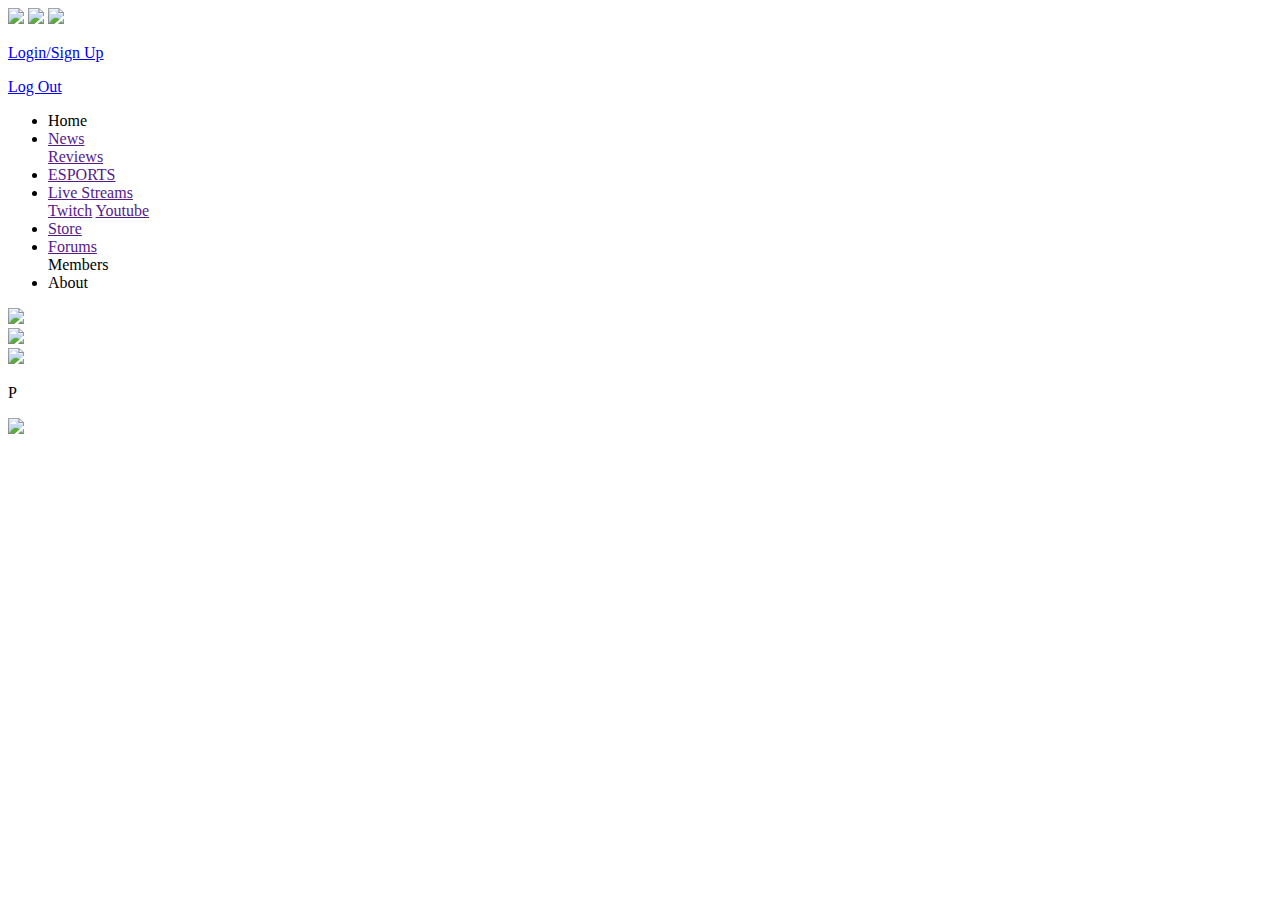
==== src/main/resources/templates/index.html @ ce1f58f8 "Current state of Nitrouz Studiouz" ====
<!DOCTYPE html>
<html lang="en"  xmlns:th="http://www.thymeleaf.org">
<head>
  <meta charset="UTF-8">
  <title>Nitrouz Studioz Homepage</title>
  <link rel="stylesheet" href="/css/main.css">
</head>
<body class="pages">
<header>
  <div id="heading">
    <img src="/images/Nitrouz_Studioz.png" id="Nit_Studioz">
    <img class="footerImage" src="/images/twitter.png">
    <img class="footerImage" src="/images/twitch.png">
    <div id="login_logout">
      <p th:if="${loggedOut}" id="loginLink"><a href="/signup">Login/Sign Up</a></p>
      <div th:if="${loggedIn}" id="logoutLink">
        <p id="profile_name" th:text="${profileEntity.getProfileName()}"></p>
        <a href="/logOut">Log Out</a>
      </div>
    </div>
  </div>
  <nav>
    <ul id="nav">
      <li class="navbar active"><a th:href="${loggedOut} ? '/' : '/LoggedInUser/index'">Home</a></li>
      <li class="navbar">
        <div class="dropdown">
          <a href="">News</a>
          <div class="dropdown_content">
            <a href="">Reviews</a>
          </div>
        </div>
      </li>
      <li class="navbar"><a href="">ESPORTS</a></li>
      <li class="navbar">
        <div class="dropdown">
          <a href="">Live Streams</a>
          <div class="dropdown_content">
            <a href="">Twitch</a>
            <a href="">Youtube</a>
          </div>
        </div>
      </li>
      <li class="navbar"><a href="">Store</a></li>
      <li class="navbar">
        <div class="dropdown">
          <a href="">Forums</a>
          <div class="dropdown_content">
            <a th:href="${loggedOut} ? '/members' : '/LoggedInUser/members'">Members</a>
          </div>
        </div>
      </li>
      <li class="navbar"><a th:href="${loggedOut} ? '/about' : '/LoggedInUser/about'">About</a></li>
    </ul>
  </nav>
</header>
<div id="grid-container">
  <div class="gridItem1">
    <img src="/images/Halo_Infinite.jpg" class="image">
  </div>
  <div class="gridItem2">
    <img src="/images/Cyberank.jpg" class="image">
  </div>
  <div class="gridItem3">
    <img src="/images/Gaming.jpg" class="image">
  </div>
  <div class="gridItem4">
    <p>P</p>
  </div>
  <div class="gridItem5">
    <img src="/images/Re_reckoning.gif" class="image">
  </div>
  <div class="gridItem6">
    <iframe id="iframe" width="883" height="415" src="https://www.youtube.com/embed/HV2LVEPrKGs"
            frameborder="0" allow="accelerometer; autoplay; encrypted-media; gyroscope; picture-in-picture" allowfullscreen>
    </iframe>
  </div>
  <div class="gridItem7">
    <footer th:replace="fragments/footer.html :: footer"></footer>
  </div>
</div>


<script src="/js/homepage.js"></script>
</body>
</html>
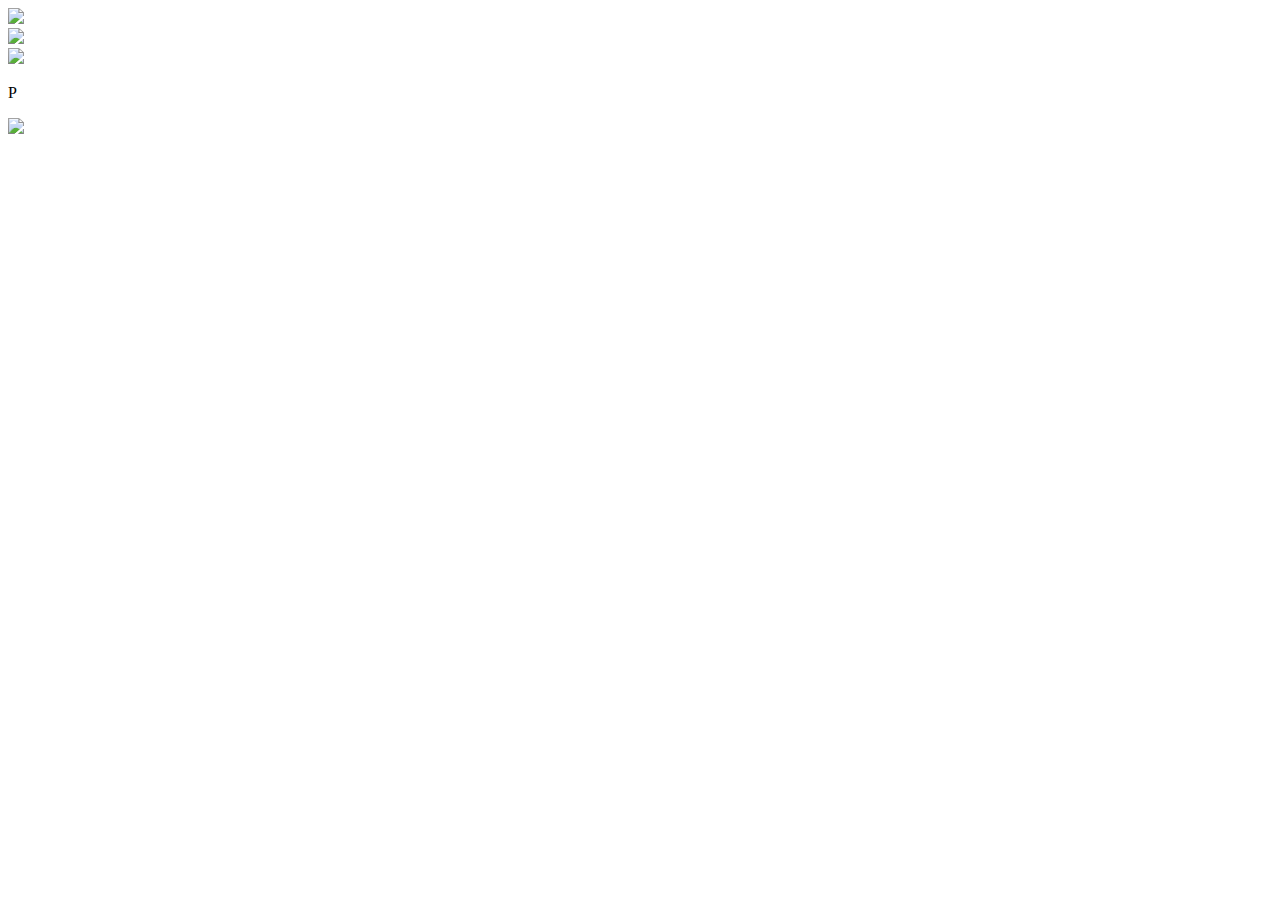
==== commit 1b9124ad: "created universal navbar" ====
--- a/src/main/resources/templates/index.html
+++ b/src/main/resources/templates/index.html
@@ -6,53 +6,7 @@
   <link rel="stylesheet" href="/css/main.css">
 </head>
 <body class="pages">
-<header>
-  <div id="heading">
-    <img src="/images/Nitrouz_Studioz.png" id="Nit_Studioz">
-    <img class="footerImage" src="/images/twitter.png">
-    <img class="footerImage" src="/images/twitch.png">
-    <div id="login_logout">
-      <p th:if="${loggedOut}" id="loginLink"><a href="/signup">Login/Sign Up</a></p>
-      <div th:if="${loggedIn}" id="logoutLink">
-        <p id="profile_name" th:text="${profileEntity.getProfileName()}"></p>
-        <a href="/logOut">Log Out</a>
-      </div>
-    </div>
-  </div>
-  <nav>
-    <ul id="nav">
-      <li class="navbar active"><a th:href="${loggedOut} ? '/' : '/LoggedInUser/index'">Home</a></li>
-      <li class="navbar">
-        <div class="dropdown">
-          <a href="">News</a>
-          <div class="dropdown_content">
-            <a href="">Reviews</a>
-          </div>
-        </div>
-      </li>
-      <li class="navbar"><a href="">ESPORTS</a></li>
-      <li class="navbar">
-        <div class="dropdown">
-          <a href="">Live Streams</a>
-          <div class="dropdown_content">
-            <a href="">Twitch</a>
-            <a href="">Youtube</a>
-          </div>
-        </div>
-      </li>
-      <li class="navbar"><a href="">Store</a></li>
-      <li class="navbar">
-        <div class="dropdown">
-          <a href="">Forums</a>
-          <div class="dropdown_content">
-            <a th:href="${loggedOut} ? '/members' : '/LoggedInUser/members'">Members</a>
-          </div>
-        </div>
-      </li>
-      <li class="navbar"><a th:href="${loggedOut} ? '/about' : '/LoggedInUser/about'">About</a></li>
-    </ul>
-  </nav>
-</header>
+<header th:replace="fragments/navBar.html :: header"></header>
 <div id="grid-container">
   <div class="gridItem1">
     <img src="/images/Halo_Infinite.jpg" class="image">
